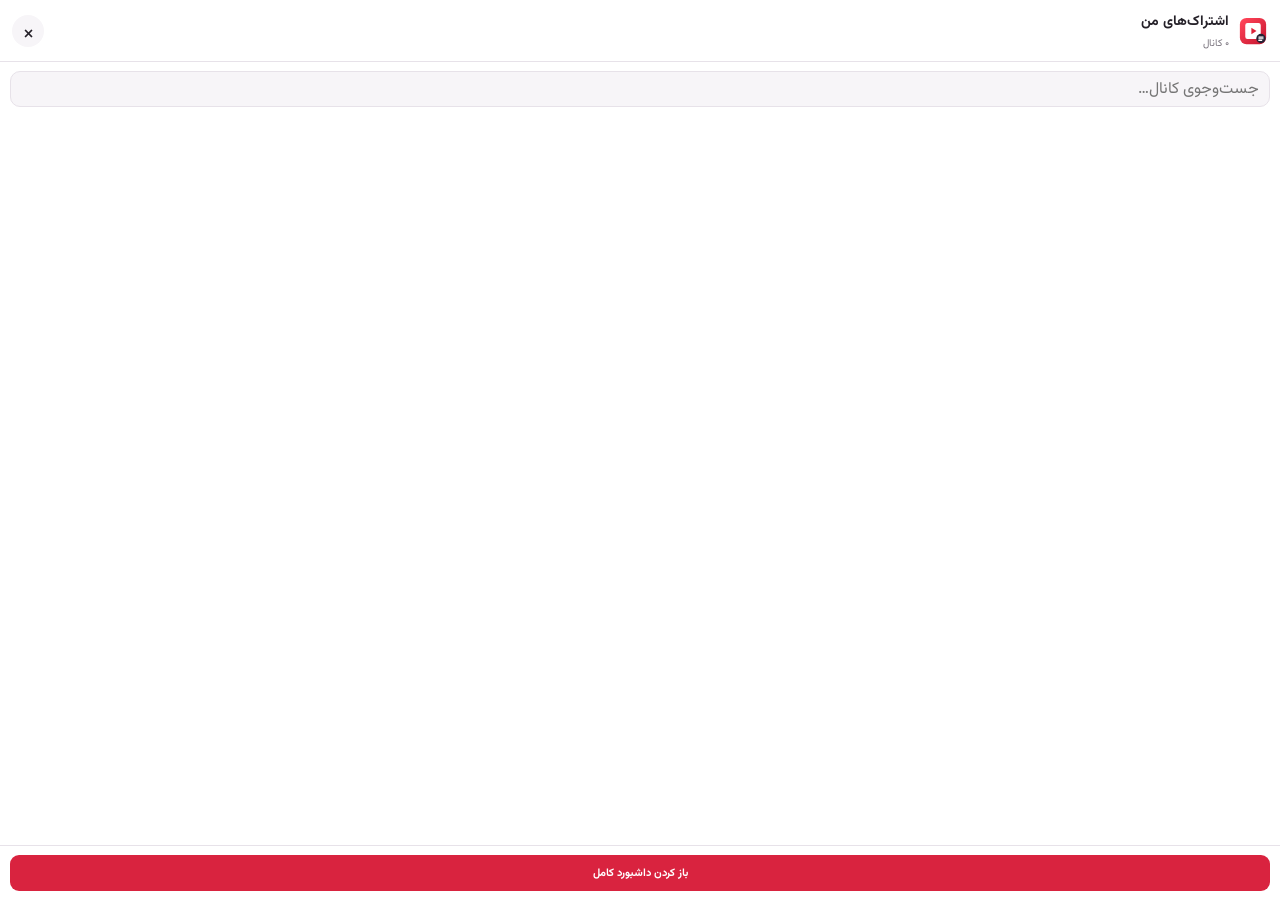
==== sidebar/index.html @ 6e556f4a "Upload Firefox extension source and fix category reconciliation" ====
<!doctype html>
<html lang="fa" dir="rtl">
  <head>
    <meta charset="utf-8">
    <meta name="viewport" content="width=device-width, initial-scale=1">
    <title>اشتراک‌های یوتیوب</title>
    <link rel="stylesheet" href="styles.css">
  </head>
  <body>
    <header>
      <div class="heading">
        <img src="../icons/icon.svg" alt="" width="30" height="30">
        <div>
          <strong>اشتراک‌های من</strong>
          <small id="result-count">۰ کانال</small>
        </div>
      </div>
      <button id="close-sidebar" class="icon-button" type="button" title="بستن پنل" aria-label="بستن پنل">×</button>
    </header>

    <div class="search-wrap">
      <input id="search" type="search" placeholder="جست‌وجوی کانال…" aria-label="جست‌وجوی کانال">
    </div>

    <nav id="filters" aria-label="دسته‌ها"></nav>
    <main id="channel-list" aria-live="polite"></main>

    <footer>
      <button id="open-dashboard" type="button">باز کردن داشبورد کامل</button>
    </footer>
    <script src="../shared/channel-data.js"></script>
    <script src="../shared/avatar-cache.js"></script>
    <script src="app.js"></script>
  </body>
</html>
---- sidebar/styles.css ----
@font-face {
  font-family: "Vazirmatn YSO";
  src: url("../fonts/Vazirmatn.woff2") format("woff2");
  font-style: normal;
  font-weight: 100 900;
  font-display: swap;
}

:root {
  color-scheme: light dark;
  font-family: "Vazirmatn YSO", Tahoma, sans-serif;
  --background: #ffffff;
  --surface: #f7f5f8;
  --text: #252129;
  --muted: #77717b;
  --border: #e7e2e9;
  --accent: #d9233f;
}

@media (prefers-color-scheme: dark) {
  :root {
    --background: #1f1f1f;
    --surface: #2a292b;
    --text: #f3eff5;
    --muted: #aaa3ae;
    --border: #403b43;
  }
}

* { box-sizing: border-box; }

html,
body {
  width: 100%;
  height: 100%;
  margin: 0;
  overflow: hidden;
  color: var(--text);
  background: var(--background);
}

body {
  display: grid;
  grid-template-rows: auto auto auto minmax(0, 1fr) auto;
}

header {
  display: flex;
  align-items: center;
  justify-content: space-between;
  min-height: 62px;
  padding: 10px 12px;
  border-bottom: 1px solid var(--border);
}

.heading {
  display: flex;
  align-items: center;
  min-width: 0;
  gap: 9px;
}

.heading > div { display: grid; min-width: 0; }
.heading strong { font-size: 14px; }
.heading small { margin-top: 3px; color: var(--muted); font-size: 10px; }

button,
input { font: inherit; }

.icon-button {
  width: 32px;
  height: 32px;
  border: 0;
  border-radius: 50%;
  color: var(--text);
  background: var(--surface);
  font-size: 22px;
  cursor: pointer;
}

.search-wrap { padding: 9px 10px 6px; }

#search {
  width: 100%;
  height: 36px;
  border: 1px solid var(--border);
  border-radius: 10px;
  padding: 0 10px;
  outline: 0;
  color: var(--text);
  background: var(--surface);
}

#search:focus {
  border-color: var(--accent);
  box-shadow: 0 0 0 2px color-mix(in srgb, var(--accent) 13%, transparent);
}

#filters {
  display: flex;
  gap: 6px;
  min-height: 48px;
  padding: 4px 10px 12px;
  overflow-x: auto;
  scrollbar-width: auto;
  overscroll-behavior-x: contain;
  scroll-behavior: smooth;
}

#filters::-webkit-scrollbar { height: 12px; }
#filters::-webkit-scrollbar-thumb { border: 3px solid var(--background); border-radius: 8px; background: var(--muted); }

.filter {
  display: inline-flex;
  align-items: center;
  flex: 0 0 auto;
  gap: 6px;
  height: 32px;
  border: 1px solid var(--border);
  border-radius: 15px;
  padding: 0 9px;
  color: var(--text);
  background: var(--background);
  font-size: 11px;
  cursor: pointer;
}

.filter::before {
  content: "";
  width: 7px;
  height: 7px;
  border-radius: 50%;
  background: var(--filter-color);
}

.filter.active {
  border-color: var(--filter-color);
  background: color-mix(in srgb, var(--filter-color) 10%, var(--background));
}

.filter-count { color: var(--muted); font-size: 9px; }

.filter.reorderable { cursor: grab; }
.filter.reorderable:active { cursor: grabbing; }
.filter.dragging { opacity: 0.42; }
.filter.drop-target {
  outline: 2px solid var(--accent);
  outline-offset: 2px;
}

#channel-list {
  min-height: 0;
  padding: 0 7px 8px;
  overflow-y: auto;
  overscroll-behavior: contain;
  scrollbar-width: thin;
}

.channel {
  display: flex;
  align-items: center;
  gap: 7px;
  min-height: 61px;
  padding: 6px 4px;
  border-bottom: 1px solid var(--border);
}

.channel-link {
  display: flex;
  align-items: center;
  flex: 1 1 auto;
  min-width: 0;
  gap: 9px;
  color: inherit;
  text-decoration: none;
}

.avatar {
  position: relative;
  display: grid;
  place-items: center;
  flex: 0 0 41px;
  width: 41px;
  height: 41px;
  border-radius: 50%;
  overflow: hidden;
  color: #fff;
  background: #a54255;
  font-size: 15px;
}

.avatar img {
  position: absolute;
  inset: 0;
  width: 100%;
  height: 100%;
  object-fit: cover;
}

.identity { display: grid; min-width: 0; }
.identity strong,
.identity small {
  overflow: hidden;
  text-overflow: ellipsis;
  white-space: nowrap;
}
.identity strong { font-size: 12px; line-height: 1.55; }
.identity small { color: var(--muted); font-size: 9px; line-height: 1.5; direction: ltr; text-align: right; }

.new-video-dot {
  flex: 0 0 auto;
  width: 9px;
  height: 9px;
  margin-inline: 5px 3px;
  border-radius: 50%;
  background: #065fd4;
  box-shadow: 0 0 0 2px color-mix(in srgb, #065fd4 16%, transparent);
}

@media (prefers-color-scheme: dark) {
  .new-video-dot { background: #3ea6ff; box-shadow: 0 0 0 2px rgba(62, 166, 255, 0.2); }
}

.empty {
  margin: 34px 13px;
  color: var(--muted);
  font-size: 11px;
  line-height: 1.9;
  text-align: center;
}

footer {
  padding: 9px 10px;
  border-top: 1px solid var(--border);
}

#open-dashboard {
  width: 100%;
  height: 36px;
  border: 0;
  border-radius: 9px;
  color: #fff;
  background: var(--accent);
  font-size: 11px;
  font-weight: 700;
  cursor: pointer;
}
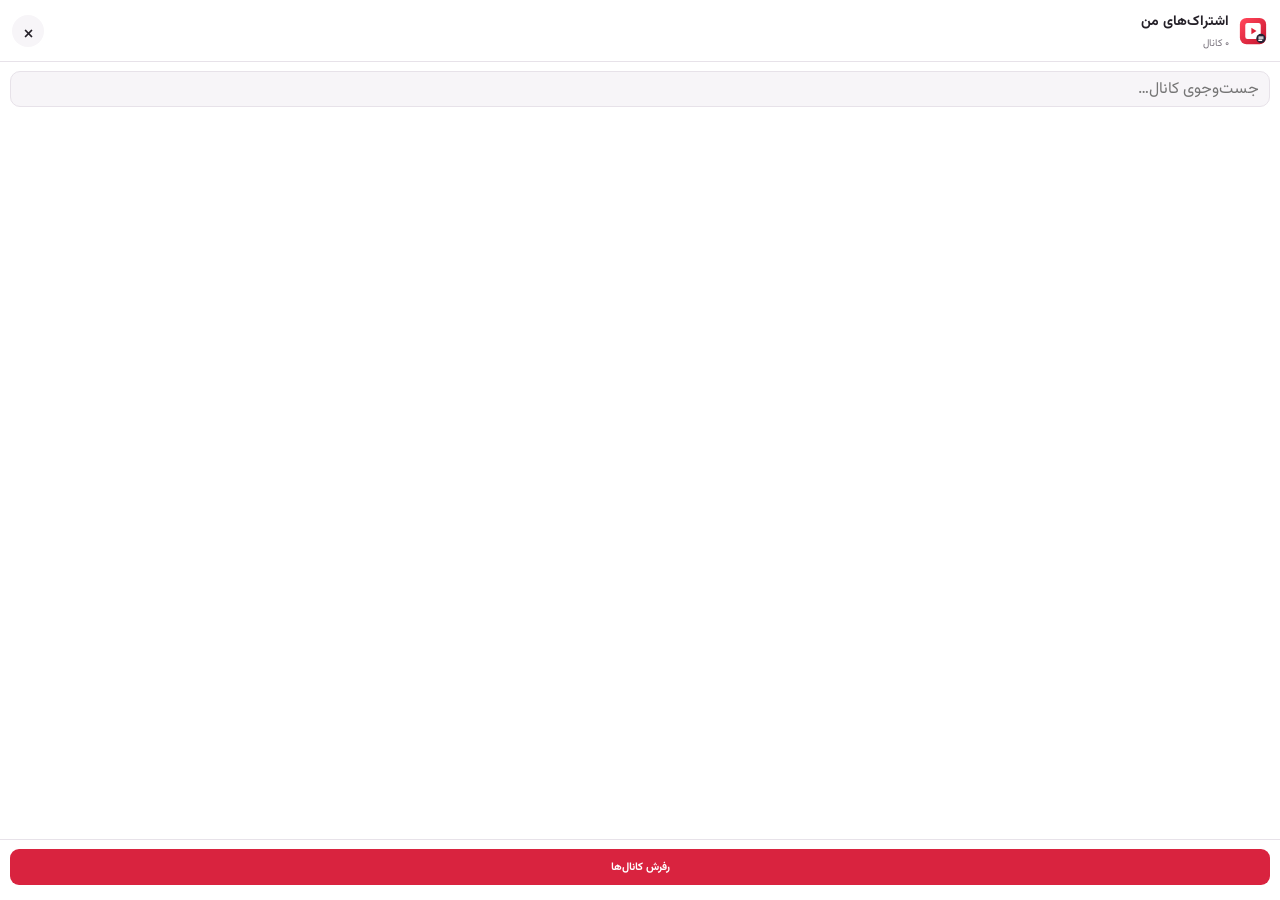
==== commit 4ce6f5f5: "Improve background subscription refresh" ====
--- a/sidebar/index.html
+++ b/sidebar/index.html
@@ -26,7 +26,9 @@
     <main id="channel-list" aria-live="polite"></main>
 
     <footer>
-      <button id="open-dashboard" type="button">باز کردن داشبورد کامل</button>
+      <small id="refresh-status" role="status" aria-live="polite"></small>
+      <button id="refresh-channels" type="button">رفرش کانال‌ها</button>
+      <small id="extension-version" aria-label="نسخهٔ افزونه"></small>
     </footer>
     <script src="../shared/channel-data.js"></script>
     <script src="../shared/avatar-cache.js"></script>
--- a/sidebar/styles.css
+++ b/sidebar/styles.css
@@ -234,7 +234,18 @@
   border-top: 1px solid var(--border);
 }
 
-#open-dashboard {
+#refresh-status {
+  display: block;
+  min-height: 0;
+  margin: 0 2px 6px;
+  color: var(--muted);
+  font-size: 10px;
+  line-height: 1.6;
+}
+
+#refresh-status:empty { display: none; }
+
+#refresh-channels {
   width: 100%;
   height: 36px;
   border: 0;
@@ -245,3 +256,14 @@
   font-weight: 700;
   cursor: pointer;
 }
+
+#refresh-channels:disabled { opacity: 0.65; cursor: wait; }
+
+#extension-version {
+  display: block;
+  margin-top: 6px;
+  color: var(--muted);
+  font-size: 9px;
+  line-height: 1.4;
+  text-align: center;
+}
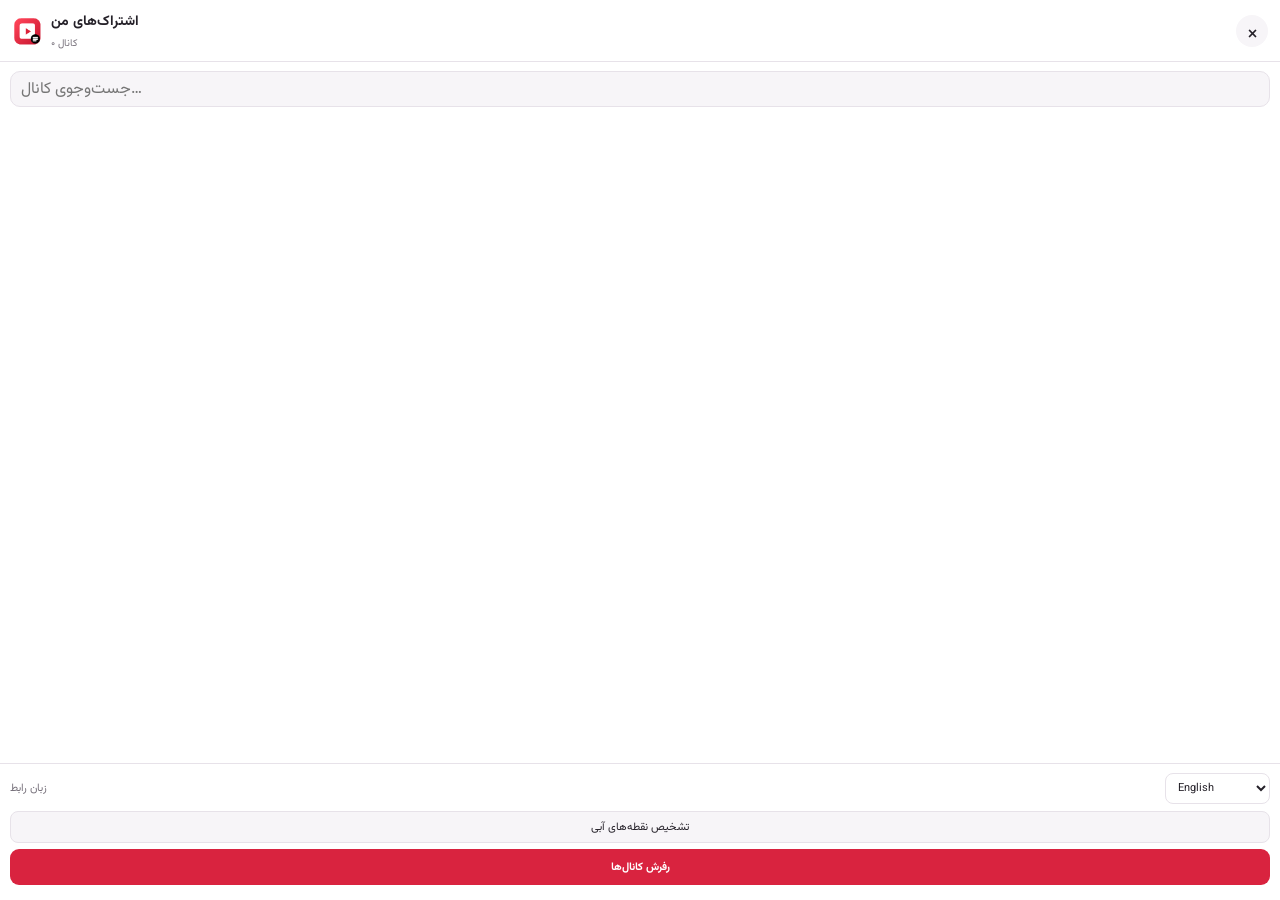
==== commit c2f01169: "Improve incremental new video scanning" ====
--- a/sidebar/index.html
+++ b/sidebar/index.html
@@ -1,5 +1,5 @@
 <!doctype html>
-<html lang="fa" dir="rtl">
+<html lang="en" dir="ltr">
   <head>
     <meta charset="utf-8">
     <meta name="viewport" content="width=device-width, initial-scale=1">
@@ -9,7 +9,7 @@
   <body>
     <header>
       <div class="heading">
-        <img src="../icons/icon.svg" alt="" width="30" height="30">
+        <img src="../icons/icon-48.png" alt="" width="30" height="30">
         <div>
           <strong>اشتراک‌های من</strong>
           <small id="result-count">۰ کانال</small>
@@ -26,12 +26,29 @@
     <main id="channel-list" aria-live="polite"></main>
 
     <footer>
+      <label class="language-setting" for="interface-language"><span>زبان رابط</span>
+        <select id="interface-language" aria-label="زبان رابط">
+          <option value="fa">فارسی</option>
+          <option value="en" selected>English</option>
+        </select>
+      </label>
       <small id="refresh-status" role="status" aria-live="polite"></small>
+      <button id="diagnose-blue-dots" class="diagnostic-button" type="button">تشخیص نقطه‌های آبی</button>
       <button id="refresh-channels" type="button">رفرش کانال‌ها</button>
       <small id="extension-version" aria-label="نسخهٔ افزونه"></small>
     </footer>
+    <dialog id="diagnostic-dialog" aria-labelledby="diagnostic-title">
+      <h2 id="diagnostic-title">گزارش تشخیصی نقطه‌های آبی</h2>
+      <p>گزارش را بررسی کنید یا کپی کنید و اینجا بفرستید. گزارش فقط در همین پنل ساخته می‌شود.</p>
+      <textarea id="diagnostic-output" rows="16" readonly spellcheck="false"></textarea>
+      <div class="diagnostic-actions">
+        <button id="copy-diagnostic" type="button">کپی گزارش</button>
+        <button id="close-diagnostic" type="button">بستن</button>
+      </div>
+    </dialog>
     <script src="../shared/channel-data.js"></script>
     <script src="../shared/avatar-cache.js"></script>
+    <script src="../shared/ui-language.js"></script>
     <script src="app.js"></script>
   </body>
 </html>
--- a/sidebar/styles.css
+++ b/sidebar/styles.css
@@ -234,6 +234,28 @@
   border-top: 1px solid var(--border);
 }
 
+.language-setting {
+  display: flex;
+  align-items: center;
+  justify-content: space-between;
+  gap: 8px;
+  margin-bottom: 7px;
+  color: var(--muted);
+  font-size: 11px;
+}
+
+.language-setting select {
+  min-width: 105px;
+  border: 1px solid var(--border);
+  border-radius: 8px;
+  padding: 5px 8px;
+  color: var(--text);
+  background: var(--background);
+  font: inherit;
+}
+
+.yso-english { font-family: Arial, "Segoe UI", sans-serif; }
+
 #refresh-status {
   display: block;
   min-height: 0;
@@ -259,6 +281,54 @@
 
 #refresh-channels:disabled { opacity: 0.65; cursor: wait; }
 
+.diagnostic-button,
+.diagnostic-actions button {
+  width: 100%;
+  min-height: 32px;
+  margin-bottom: 6px;
+  border: 1px solid var(--border);
+  border-radius: 8px;
+  color: var(--text);
+  background: var(--surface);
+  font: inherit;
+  font-size: 11px;
+  cursor: pointer;
+}
+
+.diagnostic-button:disabled { opacity: .6; cursor: wait; }
+
+#diagnostic-dialog {
+  width: min(94vw, 520px);
+  max-height: 84vh;
+  border: 1px solid var(--border);
+  border-radius: 12px;
+  padding: 16px;
+  color: var(--text);
+  background: var(--background);
+  box-shadow: 0 12px 40px rgba(0, 0, 0, .24);
+}
+
+#diagnostic-dialog::backdrop { background: rgba(20, 16, 25, .48); }
+#diagnostic-title { margin: 0 0 8px; font-size: 15px; }
+#diagnostic-dialog p { color: var(--muted); font-size: 11px; line-height: 1.7; }
+#diagnostic-output {
+  width: 100%;
+  height: min(52vh, 420px);
+  margin: 10px 0;
+  border: 1px solid var(--border);
+  border-radius: 8px;
+  padding: 8px;
+  color: var(--text);
+  background: var(--surface);
+  font: 11px/1.5 Consolas, monospace;
+  direction: ltr;
+  text-align: left;
+  resize: vertical;
+}
+.diagnostic-actions { display: flex; gap: 8px; }
+.diagnostic-actions button { margin: 0; }
+.diagnostic-actions button:first-child { color: #fff; border-color: var(--accent); background: var(--accent); }
+
 #extension-version {
   display: block;
   margin-top: 6px;
